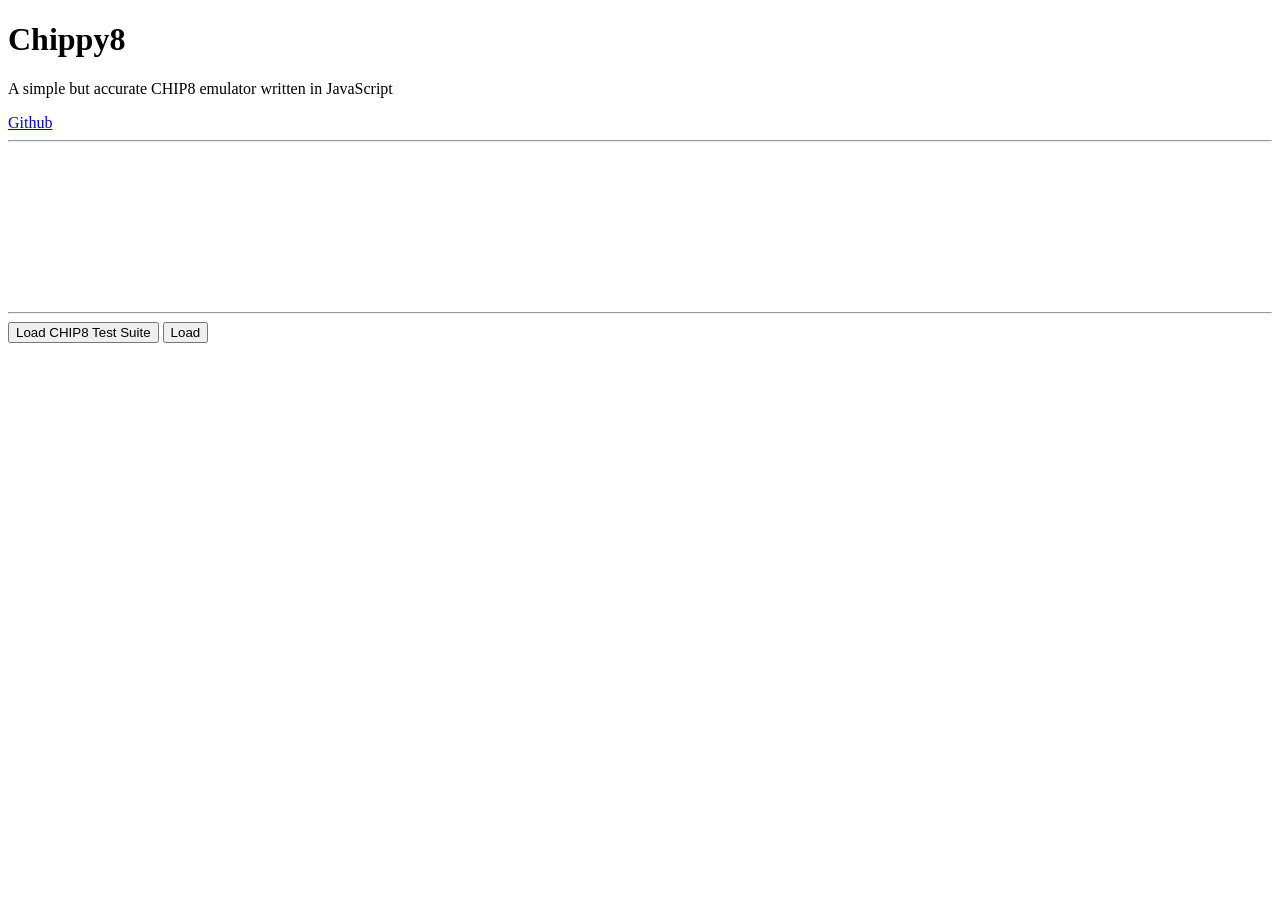
==== src/index.html @ d2f72842 "move to src folder, some template homepage" ====
<!DOCTYPE html>
<html lang="en">
<head>
    <meta charset="UTF-8">
    <meta name="viewport" content="width=device-width, initial-scale=1.0">
    <title>Chippy8</title>
    <script src="./index.js"></script>
    <link rel="stylesheet" href="./index.css">
</head>
<body>
    <h1>Chippy8</h1>
    <p>A simple but accurate CHIP8 emulator written in JavaScript</p>
    <a href="https://github.com/benjitran2009/Chippy8">Github</a>
    <hr>

    <canvas id="screen">

    </canvas>
    <hr>
    <button type="button">Load CHIP8 Test Suite</button>
    <button type="button">Load</button>
</body>
</html>
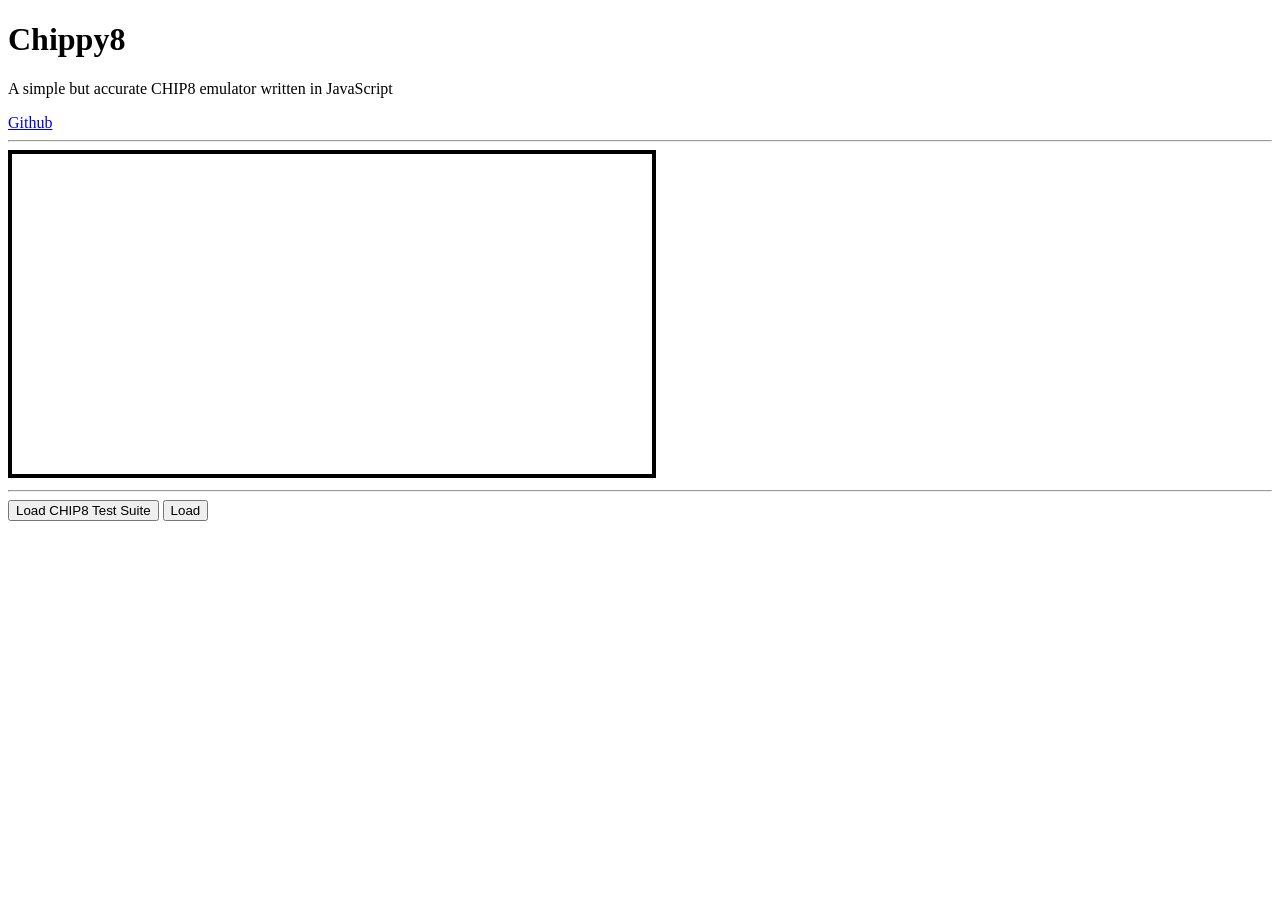
==== commit bf5c023d: "get screen working" ====
--- a/src/index.html
+++ b/src/index.html
@@ -4,7 +4,7 @@
     <meta charset="UTF-8">
     <meta name="viewport" content="width=device-width, initial-scale=1.0">
     <title>Chippy8</title>
-    <script src="./index.js"></script>
+    <script src="./index.js" async defer></script>
     <link rel="stylesheet" href="./index.css">
 </head>
 <body>
--- a/src/index.css
+++ b/src/index.css
@@ -0,0 +1,5 @@
+#screen {
+    width: 640px;
+    height: 320px;
+    border: 4px solid black;
+}
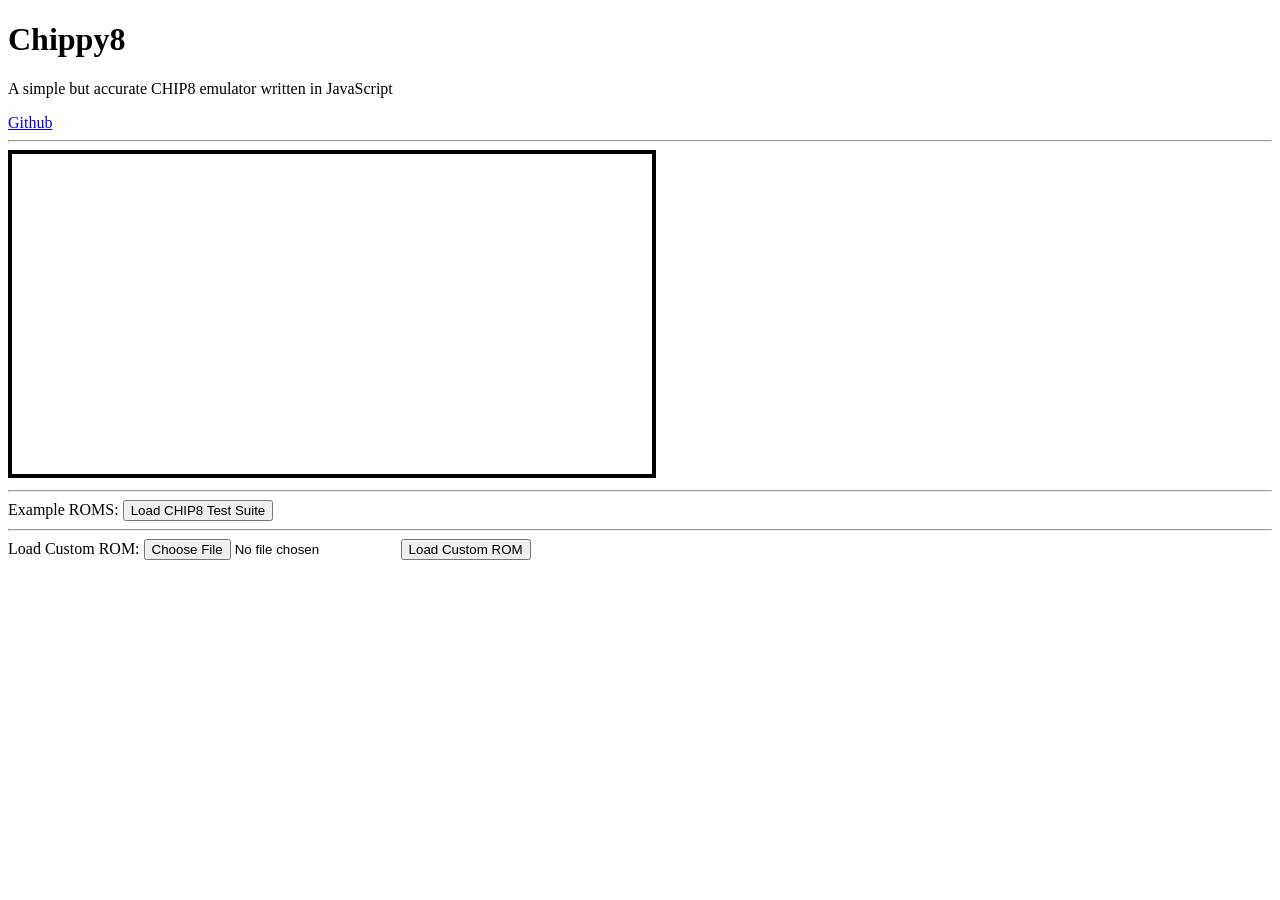
==== commit 1887df01: "semi good instruction decoding added, need to implement opcodes" ====
--- a/src/index.html
+++ b/src/index.html
@@ -17,7 +17,10 @@
 
     </canvas>
     <hr>
-    <button type="button">Load CHIP8 Test Suite</button>
-    <button type="button">Load</button>
+    Example ROMS: <button type="button">Load CHIP8 Test Suite</button>
+    <hr>
+    Load Custom ROM:
+    <input type="file" name="rom" id="rom" accept=".ch8">
+    <button type="button" id="loadrom">Load Custom ROM</button>
 </body>
 </html>
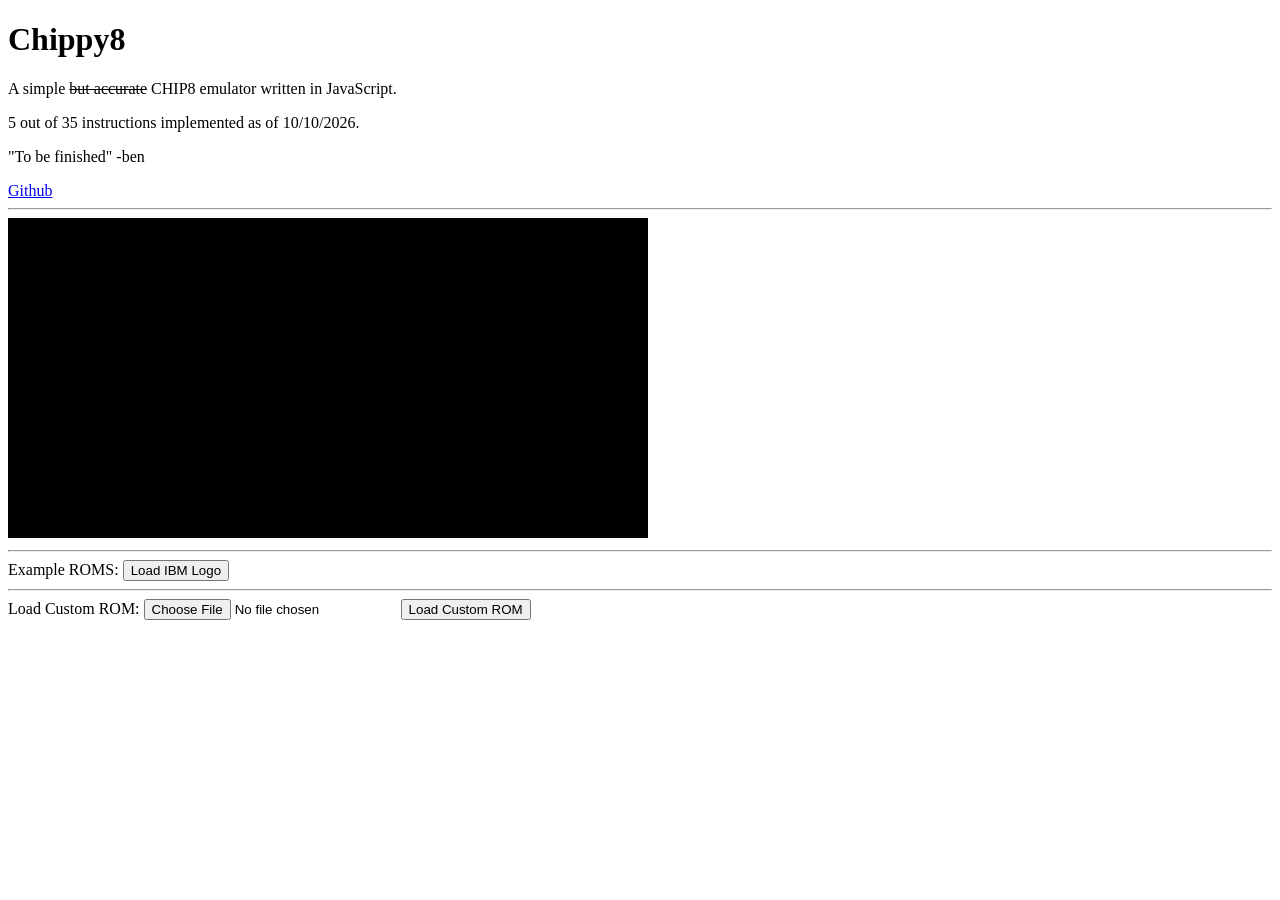
==== commit 158f1f5e: "showed implemented instructions added example file fixed screen issue  implemented draw instruction " ====
--- a/src/index.html
+++ b/src/index.html
@@ -9,7 +9,9 @@
 </head>
 <body>
     <h1>Chippy8</h1>
-    <p>A simple but accurate CHIP8 emulator written in JavaScript</p>
+    <p>A simple <s>but accurate</s> CHIP8 emulator written in JavaScript.</p>
+    <p>5 out of 35 instructions implemented as of 10/10/2026.</p>
+    <p>"To be finished" -ben</p>
     <a href="https://github.com/benjitran2009/Chippy8">Github</a>
     <hr>
 
@@ -17,7 +19,7 @@
 
     </canvas>
     <hr>
-    Example ROMS: <button type="button">Load CHIP8 Test Suite</button>
+    Example ROMS: <button type="button" loadrom="/examples/2-ibm-logo.ch8">Load IBM Logo</button>
     <hr>
     Load Custom ROM:
     <input type="file" name="rom" id="rom" accept=".ch8">
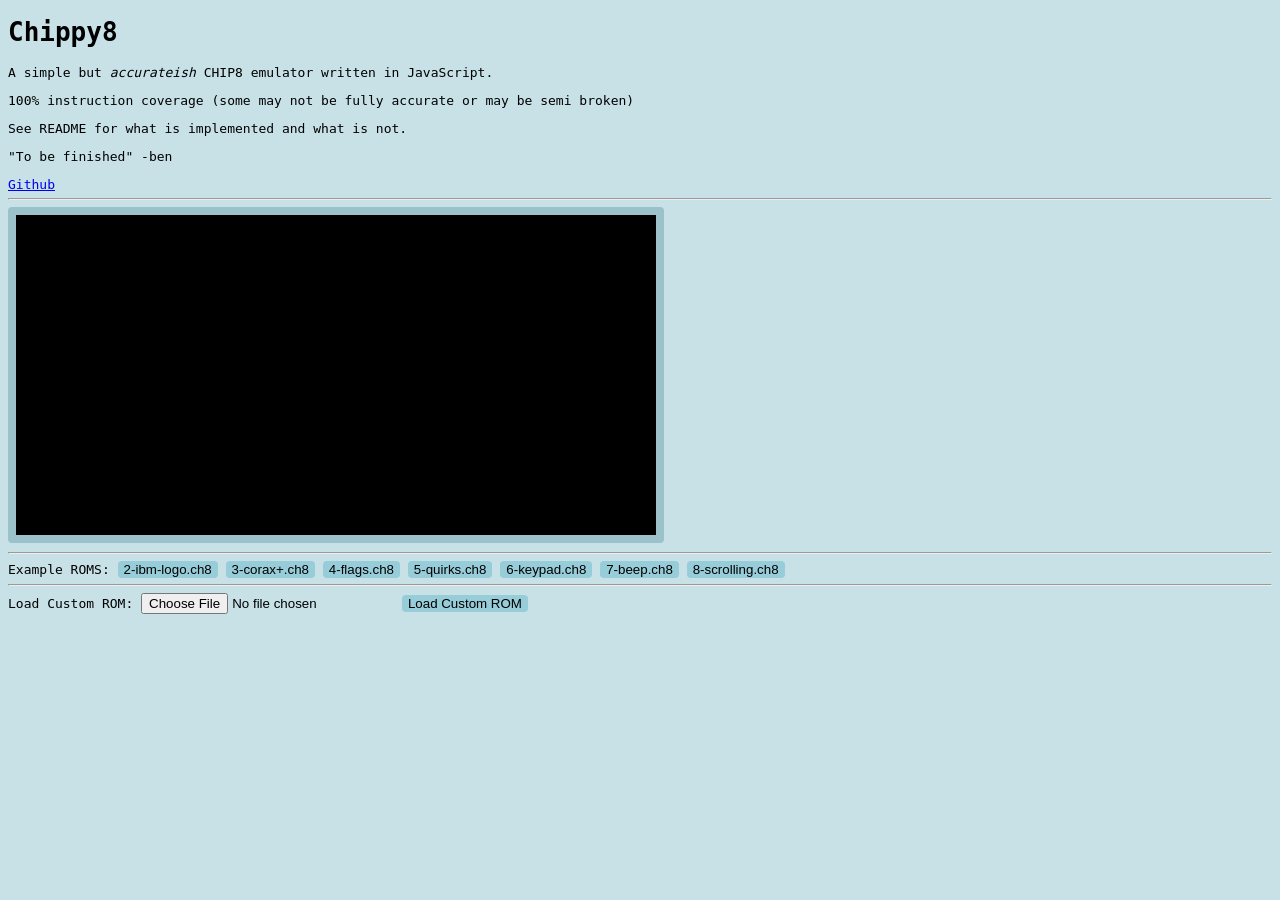
==== commit c6540f1c: "added more examples did a ton of things to design wise" ====
--- a/src/index.html
+++ b/src/index.html
@@ -1,28 +1,47 @@
-<!DOCTYPE html>
+<!doctype html>
 <html lang="en">
-<head>
-    <meta charset="UTF-8">
-    <meta name="viewport" content="width=device-width, initial-scale=1.0">
+  <head>
+    <meta charset="UTF-8" />
+    <meta name="viewport" content="width=device-width, initial-scale=1.0" />
     <title>Chippy8</title>
     <script src="./index.js" async defer></script>
-    <link rel="stylesheet" href="./index.css">
-</head>
-<body>
+    <link rel="stylesheet" href="./index.css" />
+  </head>
+  <body>
     <h1>Chippy8</h1>
-    <p>A simple <s>but accurate</s> CHIP8 emulator written in JavaScript.</p>
-    <p>5 out of 35 instructions implemented as of 10/10/2026.</p>
+    <p>A simple but <i>accurateish</i> CHIP8 emulator written in JavaScript.</p>
+    <p>
+      100% instruction coverage (some may not be fully accurate or may be semi
+      broken)
+    </p>
+    <p>See README for what is implemented and what is not.</p>
     <p>"To be finished" -ben</p>
     <a href="https://github.com/benjitran2009/Chippy8">Github</a>
-    <hr>
+    <hr />
 
-    <canvas id="screen">
-
-    </canvas>
-    <hr>
-    Example ROMS: <button type="button" loadrom="/examples/2-ibm-logo.ch8">Load IBM Logo</button>
-    <hr>
+    <canvas id="screen"> </canvas>
+    <hr />
+    Example ROMS:
+    <button type="button" loadrom="../examples/2-ibm-logo.ch8">
+      2-ibm-logo.ch8
+    </button>
+    <button type="button" loadrom="../examples/3-corax+.ch8">
+      3-corax+.ch8
+    </button>
+    <button type="button" loadrom="../examples/4-flags.ch8">4-flags.ch8</button>
+    <button type="button" loadrom="../examples/5-quirks.ch8">
+      5-quirks.ch8
+    </button>
+    <button type="button" loadrom="../examples/6-keypad.ch8">
+      6-keypad.ch8
+    </button>
+    <button type="button" loadrom="../examples/7-beep.ch8">7-beep.ch8</button>
+    <button type="button" loadrom="../examples/8-scrolling.ch8">
+      8-scrolling.ch8
+    </button>
+    <hr />
     Load Custom ROM:
-    <input type="file" name="rom" id="rom" accept=".ch8">
+    <input type="file" name="rom" id="rom" accept=".ch8" />
     <button type="button" id="loadrom">Load Custom ROM</button>
-</body>
-</html>+  </body>
+</html>
--- a/src/index.css
+++ b/src/index.css
@@ -0,0 +1,18 @@
+body {
+    background-color: rgb(199, 225, 231);
+    color: black;
+    font-family: monospace;
+}
+canvas {
+    border-radius: 4px;
+    border: solid rgb(155, 193, 203) 8px;
+}
+button {
+    background-color: #97ccd9;
+    border: none;
+    border-radius: 4px;
+}
+
+button:hover {
+    background-color: #7fc0d1;
+}
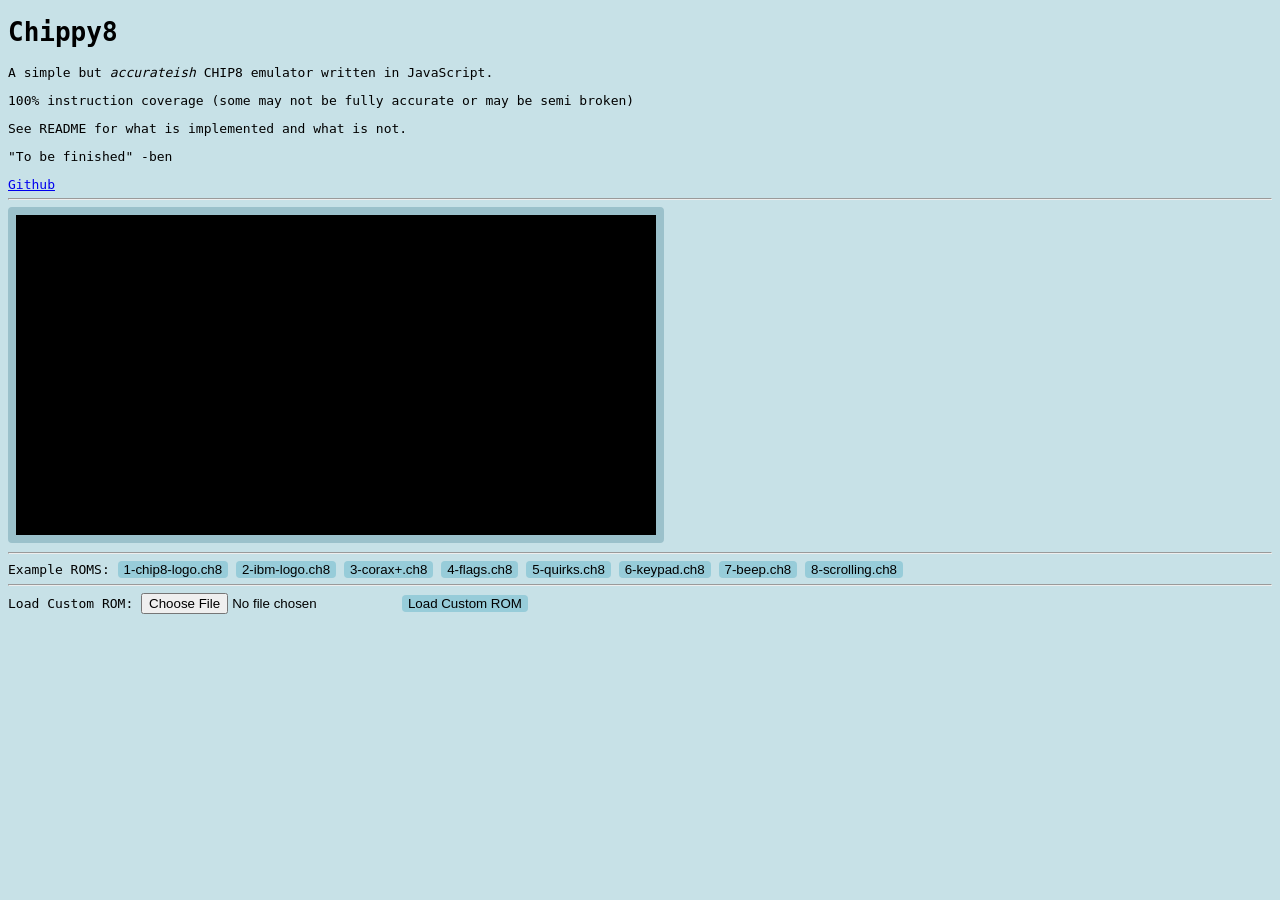
==== commit 05b7cf15: "fixed examples implemented keyboard and fixed some instructions to align with chip8 test suite" ====
--- a/src/index.html
+++ b/src/index.html
@@ -22,6 +22,9 @@
     <canvas id="screen"> </canvas>
     <hr />
     Example ROMS:
+    <button type="button" loadrom="../examples/1-chip8-logo.ch8">
+      1-chip8-logo.ch8
+    </button>
     <button type="button" loadrom="../examples/2-ibm-logo.ch8">
       2-ibm-logo.ch8
     </button>
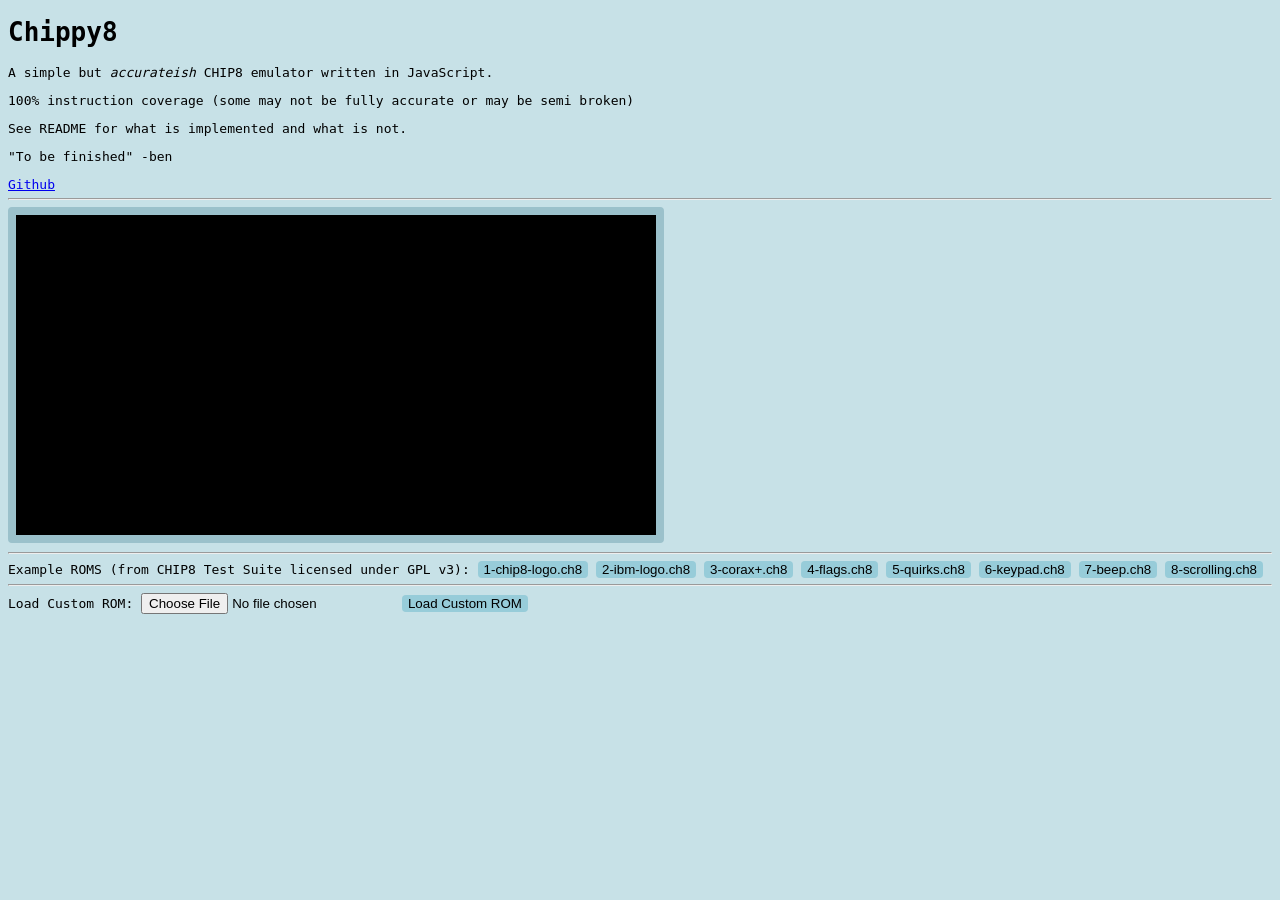
==== commit 343d38cc: "Added attribution" ====
--- a/src/index.html
+++ b/src/index.html
@@ -21,7 +21,7 @@
 
     <canvas id="screen"> </canvas>
     <hr />
-    Example ROMS:
+    Example ROMS (from CHIP8 Test Suite licensed under GPL v3):
     <button type="button" loadrom="../examples/1-chip8-logo.ch8">
       1-chip8-logo.ch8
     </button>
